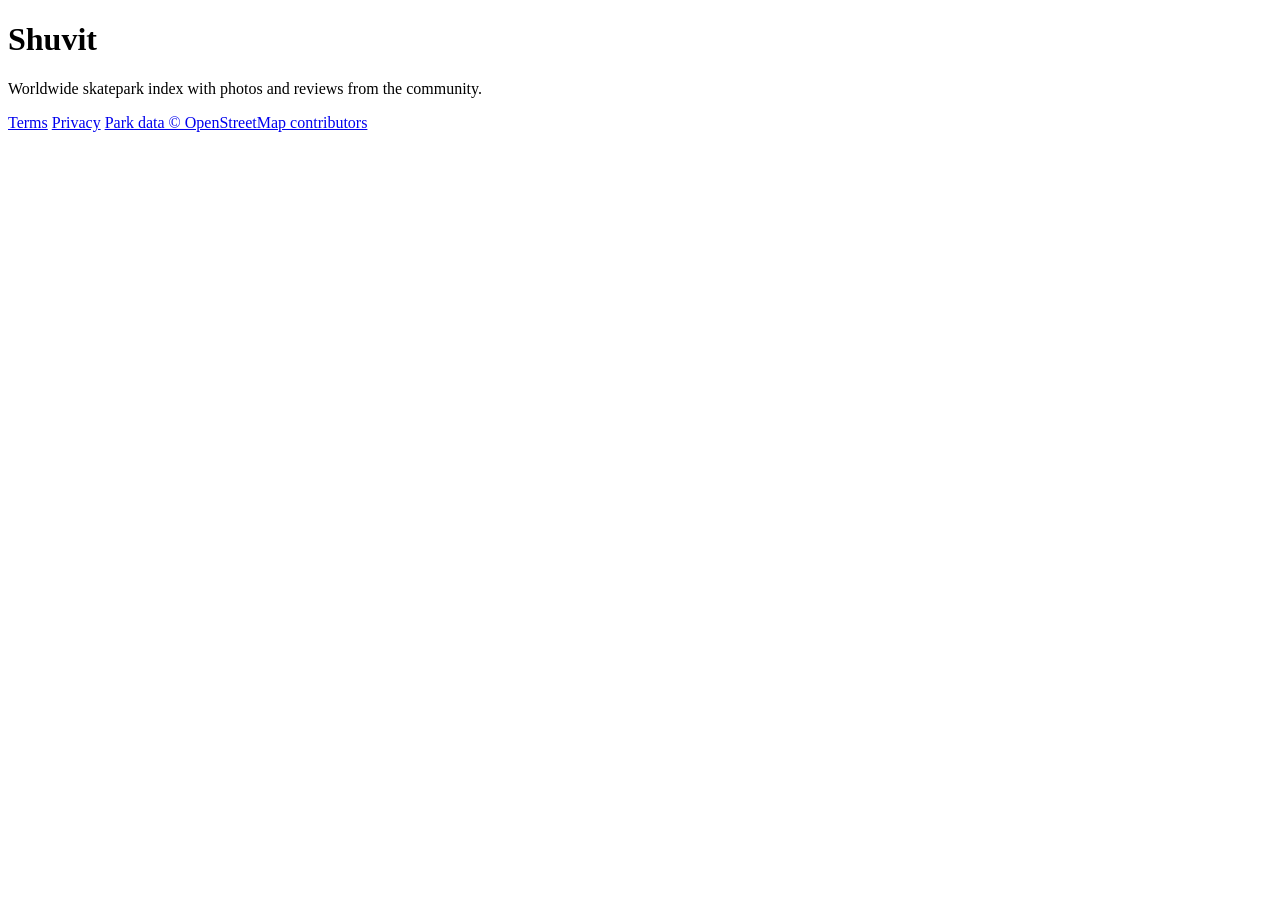
==== site/index.html @ d2da1a87 "I will not skateboard in the halls." ====
<!doctype html>
<html lang="en">
<head>
<meta charset="utf-8">
<meta name="viewport" content="width=device-width, initial-scale=1">
<title>Shuvit</title>
<meta name="description" content="worldwide skatepark index with photos and reviews from the community">
<meta property="og:title" content="Shuvit">
<meta property="og:description" content="worldwide skatepark index with photos and reviews from the community">
<meta property="og:url" content="https://shuvit.app/">
<meta property="og:type" content="website">
<link rel="stylesheet" href="/style.css">
</head>
<body class="home">
<main>
  <h1>Shuvit</h1>
  <p>Worldwide skatepark index with photos and reviews from the community.</p>
</main>
<footer>
  <a href="/terms">Terms</a>
  <a href="/privacy">Privacy</a>
  <a href="https://www.openstreetmap.org/copyright">Park data © OpenStreetMap contributors</a>
</footer>
</body>
</html>
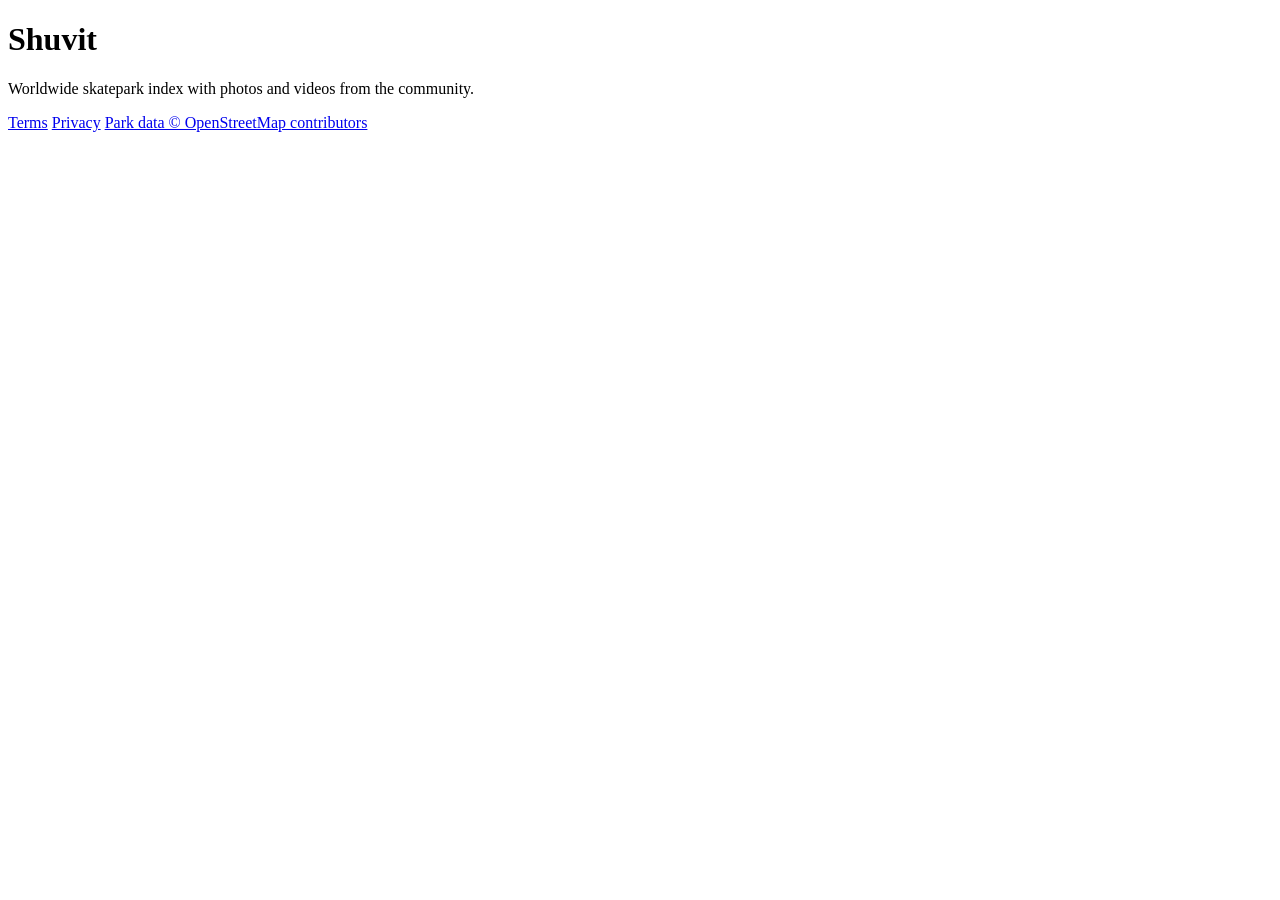
==== commit fb125c43: "I will not skateboard in the halls." ====
--- a/site/index.html
+++ b/site/index.html
@@ -4,9 +4,9 @@
 <meta charset="utf-8">
 <meta name="viewport" content="width=device-width, initial-scale=1">
 <title>Shuvit</title>
-<meta name="description" content="worldwide skatepark index with photos and reviews from the community">
+<meta name="description" content="worldwide skatepark index with photos and videos from the community">
 <meta property="og:title" content="Shuvit">
-<meta property="og:description" content="worldwide skatepark index with photos and reviews from the community">
+<meta property="og:description" content="worldwide skatepark index with photos and videos from the community">
 <meta property="og:url" content="https://shuvit.app/">
 <meta property="og:type" content="website">
 <link rel="stylesheet" href="/style.css">
@@ -14,7 +14,7 @@
 <body class="home">
 <main>
   <h1>Shuvit</h1>
-  <p>Worldwide skatepark index with photos and reviews from the community.</p>
+  <p>Worldwide skatepark index with photos and videos from the community.</p>
 </main>
 <footer>
   <a href="/terms">Terms</a>
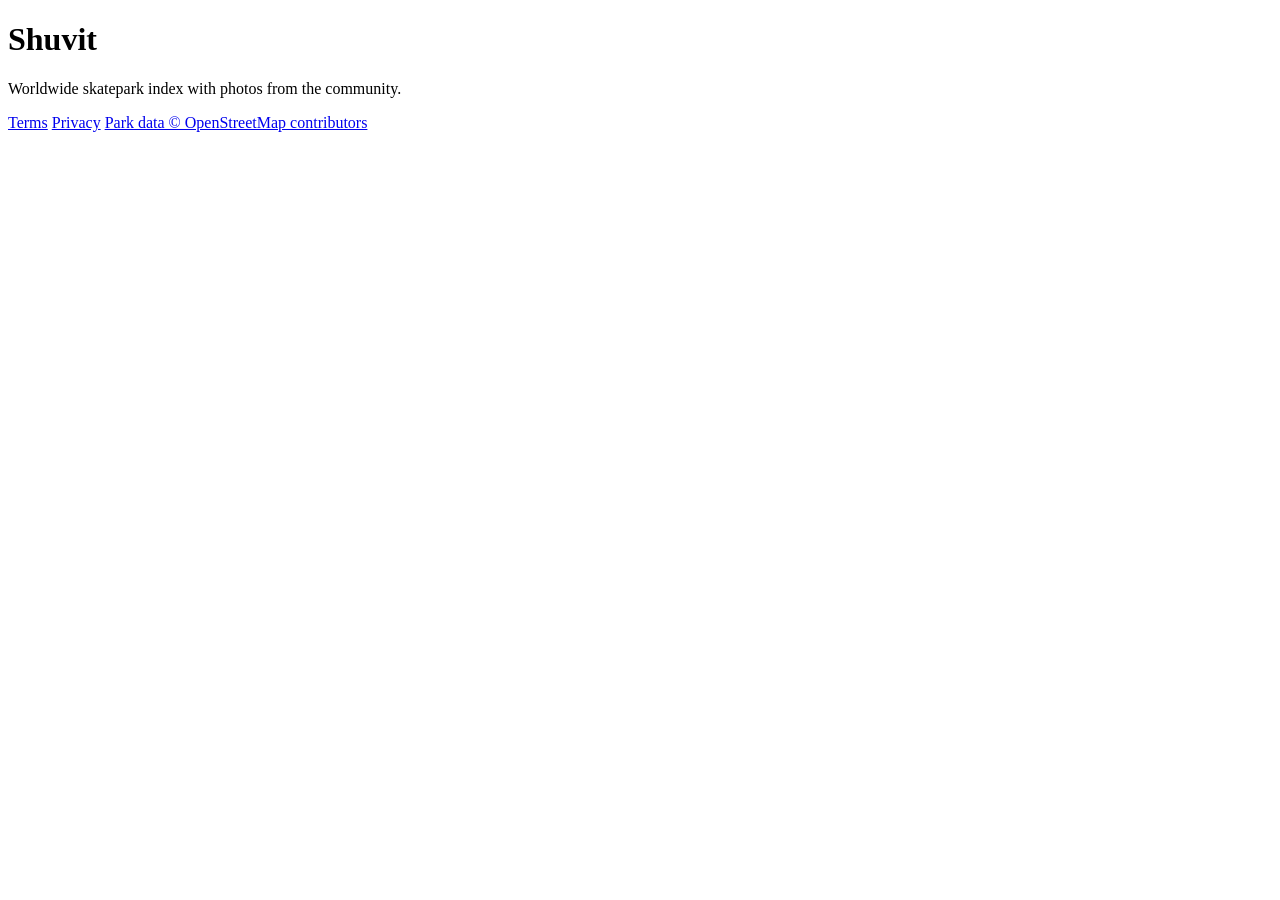
==== commit d14d0808: "I will not skateboard in the halls." ====
--- a/site/index.html
+++ b/site/index.html
@@ -4,9 +4,9 @@
 <meta charset="utf-8">
 <meta name="viewport" content="width=device-width, initial-scale=1">
 <title>Shuvit</title>
-<meta name="description" content="worldwide skatepark index with photos and videos from the community">
+<meta name="description" content="worldwide skatepark index with photos from the community">
 <meta property="og:title" content="Shuvit">
-<meta property="og:description" content="worldwide skatepark index with photos and videos from the community">
+<meta property="og:description" content="worldwide skatepark index with photos from the community">
 <meta property="og:url" content="https://shuvit.app/">
 <meta property="og:type" content="website">
 <link rel="stylesheet" href="/style.css">
@@ -14,7 +14,7 @@
 <body class="home">
 <main>
   <h1>Shuvit</h1>
-  <p>Worldwide skatepark index with photos and videos from the community.</p>
+  <p>Worldwide skatepark index with photos from the community.</p>
 </main>
 <footer>
   <a href="/terms">Terms</a>
